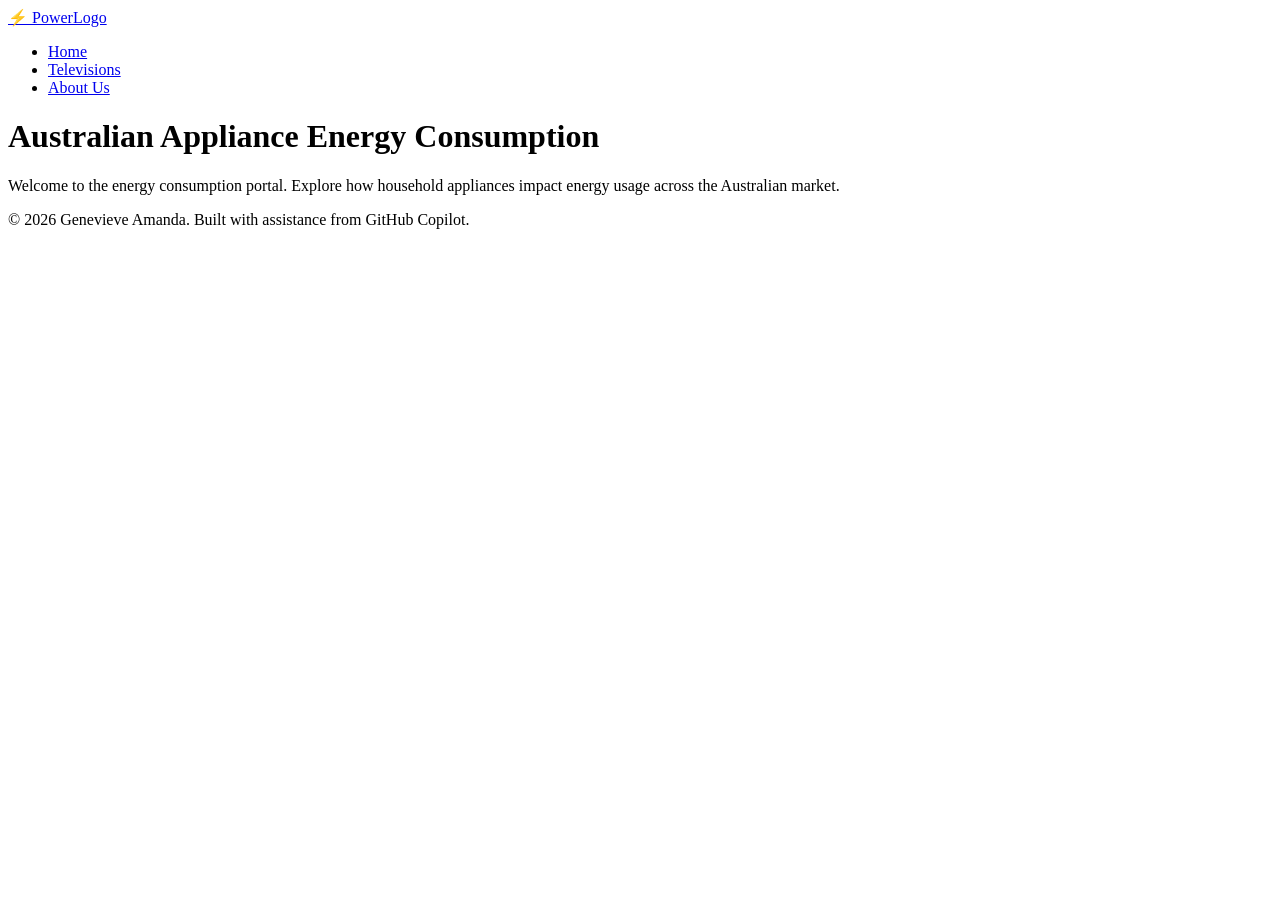
==== about.html @ 4983cc4a "Test" ====
<!DOCTYPE html>
<html lang="en">
<head>
    <meta charset="UTF-8">
    <meta name="viewport" content="width=device-width, initial-scale=1.0">
    <title>Home - Appliance Energy Consumption</title>
    <link rel="stylesheet" href="css/style.css">
</head>
<body>
    <header>
        <nav class="navbar">
            <a href="index.html" class="logo" title="Home">⚡ PowerLogo</a>
            <ul class="nav-links">
                <li><a href="index.html" class="active">Home</a></li>
                <li><a href="televisions.html">Televisions</a></li>
                <li><a href="about.html">About Us</a></li>
            </ul>
        </nav>
    </header>

    <main>
        <h1>Australian Appliance Energy Consumption</h1>
        <p>Welcome to the energy consumption portal. Explore how household appliances impact energy usage across the Australian market.</p>
    </main>

    <footer>
        <p>&copy; 2026 Genevieve Amanda. Built with assistance from GitHub Copilot.</p>
    </footer>

    <script src="js/main.js"></script>
</body>
</html>
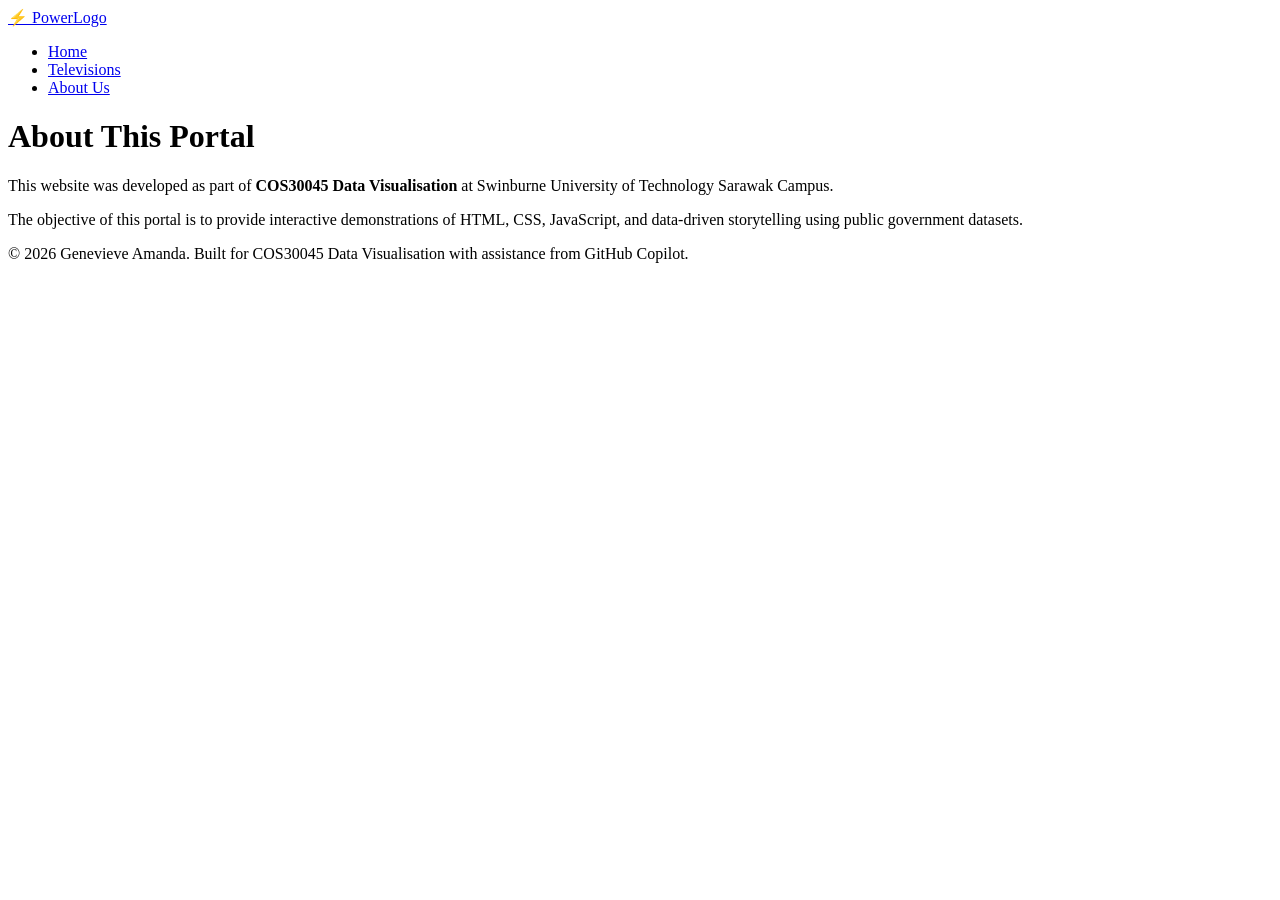
==== commit fa509a24: "Revise about.html for content and navigation updates Updated the title and content to reflect the pu" ====
--- a/about.html
+++ b/about.html
@@ -3,30 +3,29 @@
 <head>
     <meta charset="UTF-8">
     <meta name="viewport" content="width=device-width, initial-scale=1.0">
-    <title>Home - Appliance Energy Consumption</title>
+    <title>About Us - Appliance Energy Consumption</title>
     <link rel="stylesheet" href="css/style.css">
 </head>
 <body>
     <header>
         <nav class="navbar">
-            <a href="index.html" class="logo" title="Home">⚡ PowerLogo</a>
+            <a href="index.html" class="logo" title="Return to Home">⚡ PowerLogo</a>
             <ul class="nav-links">
-                <li><a href="index.html" class="active">Home</a></li>
+                <li><a href="index.html">Home</a></li>
                 <li><a href="televisions.html">Televisions</a></li>
-                <li><a href="about.html">About Us</a></li>
+                <li><a href="about.html" class="active">About Us</a></li>
             </ul>
         </nav>
     </header>
 
     <main>
-        <h1>Australian Appliance Energy Consumption</h1>
-        <p>Welcome to the energy consumption portal. Explore how household appliances impact energy usage across the Australian market.</p>
+        <h1>About This Portal</h1>
+        <p>This website was developed as part of <strong>COS30045 Data Visualisation</strong> at Swinburne University of Technology Sarawak Campus.</p>
+        <p>The objective of this portal is to provide interactive demonstrations of HTML, CSS, JavaScript, and data-driven storytelling using public government datasets.</p>
     </main>
 
     <footer>
-        <p>&copy; 2026 Genevieve Amanda. Built with assistance from GitHub Copilot.</p>
+        <p>&copy; 2026 Genevieve Amanda. Built for COS30045 Data Visualisation with assistance from GitHub Copilot.</p>
     </footer>
-
-    <script src="js/main.js"></script>
 </body>
-</html>+</html>
